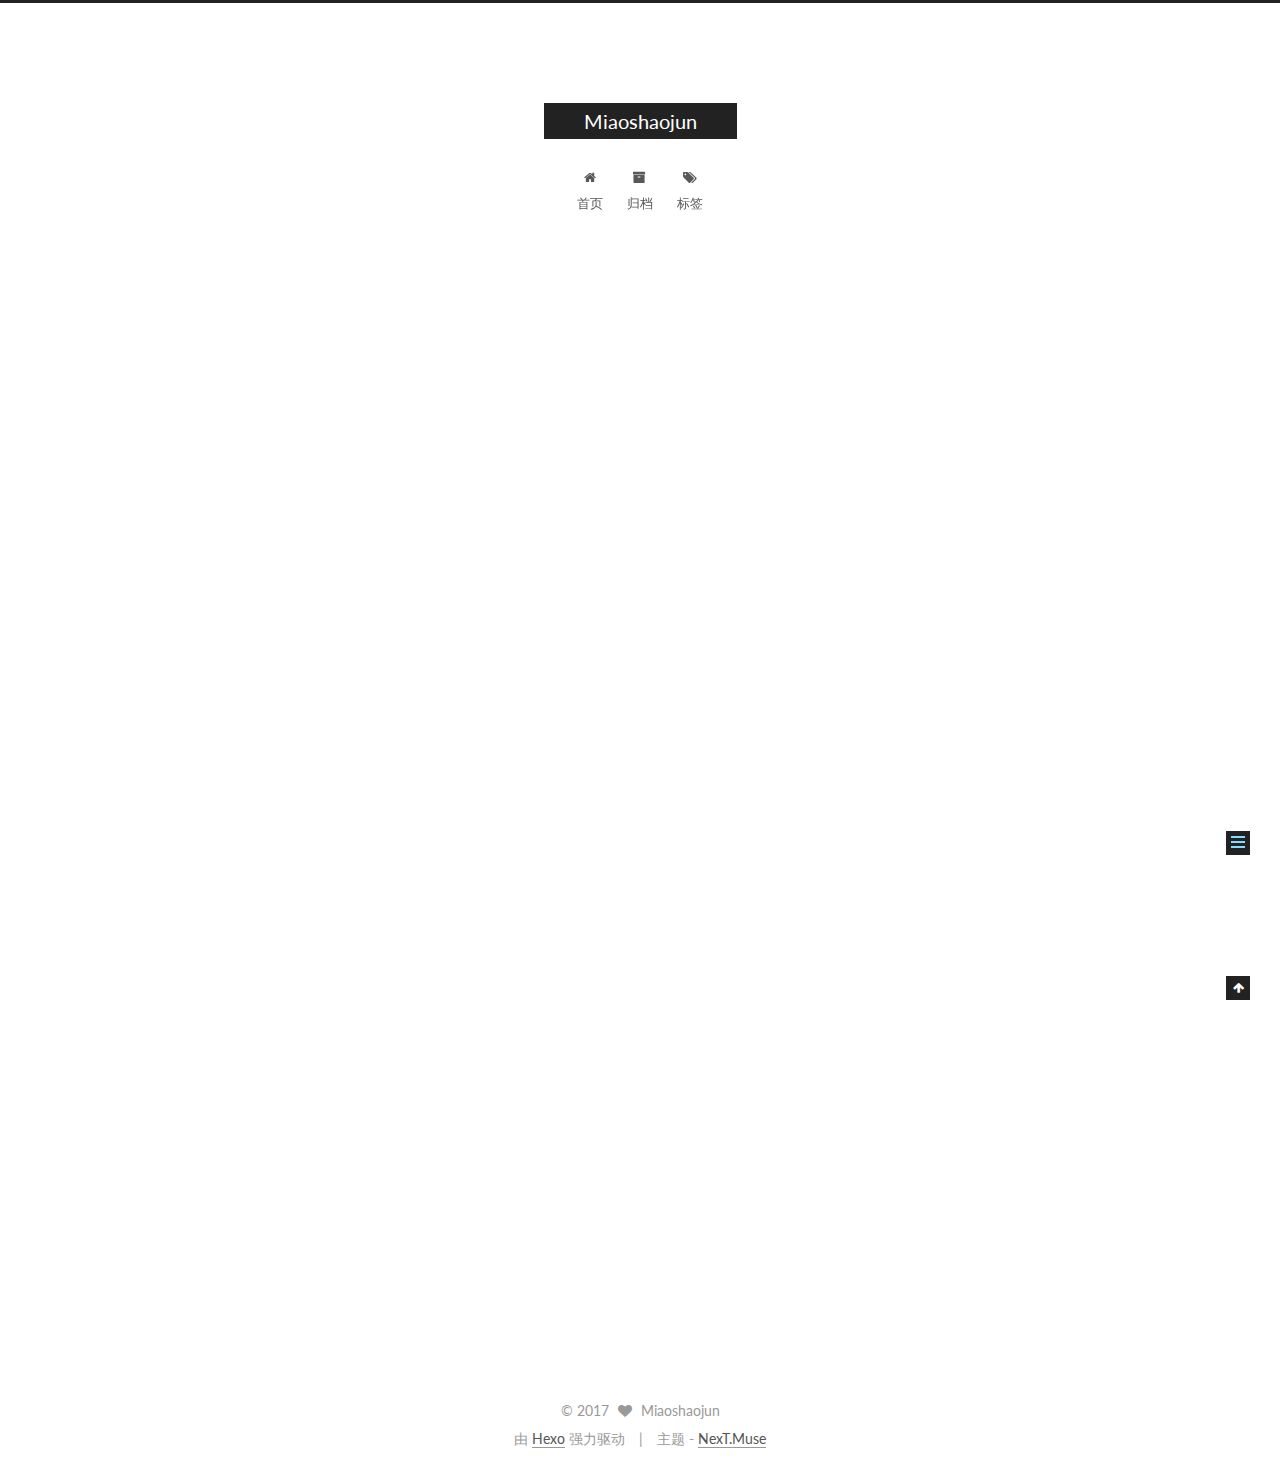
==== 2017/05/05/hello-world/index.html @ 113fdeae "Site updated: 2017-05-05 15:32:31" ====
<!doctype html>



  


<html class="theme-next muse use-motion" lang="zh-Hans">
<head>
  <meta charset="UTF-8"/>
<meta http-equiv="X-UA-Compatible" content="IE=edge" />
<meta name="viewport" content="width=device-width, initial-scale=1, maximum-scale=1"/>






<meta http-equiv="Cache-Control" content="no-transform" />
<meta http-equiv="Cache-Control" content="no-siteapp" />















  
  
  <link href="/lib/fancybox/source/jquery.fancybox.css?v=2.1.5" rel="stylesheet" type="text/css" />




  
  
  
  

  
    
    
  

  

  

  

  

  
    
    
    <link href="//fonts.googleapis.com/css?family=Lato:300,300italic,400,400italic,700,700italic&subset=latin,latin-ext" rel="stylesheet" type="text/css">
  






<link href="/lib/font-awesome/css/font-awesome.min.css?v=4.6.2" rel="stylesheet" type="text/css" />

<link href="/css/main.css?v=5.1.1" rel="stylesheet" type="text/css" />


  <meta name="keywords" content="Hexo, NexT" />








  <link rel="shortcut icon" type="image/x-icon" href="/favicon.ico?v=5.1.1" />






<meta name="description" content="Welcome to Hexo! This is your very first post. Check documentation for more info. If you get any problems when using Hexo, you can find the answer in troubleshooting or you can ask me on GitHub. Quick">
<meta property="og:type" content="article">
<meta property="og:title" content="Hello World">
<meta property="og:url" content="http://yoursite.com/2017/05/05/hello-world/index.html">
<meta property="og:site_name" content="Miaoshaojun">
<meta property="og:description" content="Welcome to Hexo! This is your very first post. Check documentation for more info. If you get any problems when using Hexo, you can find the answer in troubleshooting or you can ask me on GitHub. Quick">
<meta property="og:updated_time" content="2017-05-05T06:51:28.000Z">
<meta name="twitter:card" content="summary">
<meta name="twitter:title" content="Hello World">
<meta name="twitter:description" content="Welcome to Hexo! This is your very first post. Check documentation for more info. If you get any problems when using Hexo, you can find the answer in troubleshooting or you can ask me on GitHub. Quick">



<script type="text/javascript" id="hexo.configurations">
  var NexT = window.NexT || {};
  var CONFIG = {
    root: '/',
    scheme: 'Muse',
    sidebar: {"position":"left","display":"post","offset":12,"offset_float":0,"b2t":false,"scrollpercent":false},
    fancybox: true,
    motion: true,
    duoshuo: {
      userId: '0',
      author: '博主'
    },
    algolia: {
      applicationID: '',
      apiKey: '',
      indexName: '',
      hits: {"per_page":10},
      labels: {"input_placeholder":"Search for Posts","hits_empty":"We didn't find any results for the search: ${query}","hits_stats":"${hits} results found in ${time} ms"}
    }
  };
</script>



  <link rel="canonical" href="http://yoursite.com/2017/05/05/hello-world/"/>





  <title>Hello World | Miaoshaojun</title>
</head>

<body itemscope itemtype="http://schema.org/WebPage" lang="zh-Hans">

  














  
  
    
  

  <div class="container sidebar-position-left page-post-detail ">
    <div class="headband"></div>

    <header id="header" class="header" itemscope itemtype="http://schema.org/WPHeader">
      <div class="header-inner"><div class="site-brand-wrapper">
  <div class="site-meta ">
    

    <div class="custom-logo-site-title">
      <a href="/"  class="brand" rel="start">
        <span class="logo-line-before"><i></i></span>
        <span class="site-title">Miaoshaojun</span>
        <span class="logo-line-after"><i></i></span>
      </a>
    </div>
      
        <p class="site-subtitle"></p>
      
  </div>

  <div class="site-nav-toggle">
    <button>
      <span class="btn-bar"></span>
      <span class="btn-bar"></span>
      <span class="btn-bar"></span>
    </button>
  </div>
</div>

<nav class="site-nav">
  

  
    <ul id="menu" class="menu">
      
        
        <li class="menu-item menu-item-home">
          <a href="/" rel="section">
            
              <i class="menu-item-icon fa fa-fw fa-home"></i> <br />
            
            首页
          </a>
        </li>
      
        
        <li class="menu-item menu-item-archives">
          <a href="/archives" rel="section">
            
              <i class="menu-item-icon fa fa-fw fa-archive"></i> <br />
            
            归档
          </a>
        </li>
      
        
        <li class="menu-item menu-item-tags">
          <a href="/tags" rel="section">
            
              <i class="menu-item-icon fa fa-fw fa-tags"></i> <br />
            
            标签
          </a>
        </li>
      

      
    </ul>
  

  
</nav>



 </div>
    </header>

    <main id="main" class="main">
      <div class="main-inner">
        <div class="content-wrap">
          <div id="content" class="content">
            

  <div id="posts" class="posts-expand">
    

  

  
  
  

  <article class="post post-type-normal " itemscope itemtype="http://schema.org/Article">
    <link itemprop="mainEntityOfPage" href="http://yoursite.com/2017/05/05/hello-world/">

    <span hidden itemprop="author" itemscope itemtype="http://schema.org/Person">
      <meta itemprop="name" content="Miaoshaojun">
      <meta itemprop="description" content="">
      <meta itemprop="image" content="/images/avatar.gif">
    </span>

    <span hidden itemprop="publisher" itemscope itemtype="http://schema.org/Organization">
      <meta itemprop="name" content="Miaoshaojun">
    </span>

    
      <header class="post-header">

        
        
          <h1 class="post-title" itemprop="name headline">Hello World</h1>
        

        <div class="post-meta">
          <span class="post-time">
            
              <span class="post-meta-item-icon">
                <i class="fa fa-calendar-o"></i>
              </span>
              
                <span class="post-meta-item-text">发表于</span>
              
              <time title="创建于" itemprop="dateCreated datePublished" datetime="2017-05-05T14:51:28+08:00">
                2017-05-05
              </time>
            

            

            
          </span>

          

          
            
          

          
          

          

          

          

        </div>
      </header>
    

    <div class="post-body" itemprop="articleBody">

      
      

      
        <p>Welcome to <a href="https://hexo.io/" target="_blank" rel="external">Hexo</a>! This is your very first post. Check <a href="https://hexo.io/docs/" target="_blank" rel="external">documentation</a> for more info. If you get any problems when using Hexo, you can find the answer in <a href="https://hexo.io/docs/troubleshooting.html" target="_blank" rel="external">troubleshooting</a> or you can ask me on <a href="https://github.com/hexojs/hexo/issues" target="_blank" rel="external">GitHub</a>.</p>
<h2 id="Quick-Start"><a href="#Quick-Start" class="headerlink" title="Quick Start"></a>Quick Start</h2><h3 id="Create-a-new-post"><a href="#Create-a-new-post" class="headerlink" title="Create a new post"></a>Create a new post</h3><figure class="highlight bash"><table><tr><td class="gutter"><pre><div class="line">1</div></pre></td><td class="code"><pre><div class="line">$ hexo new <span class="string">"My New Post"</span></div></pre></td></tr></table></figure>
<p>More info: <a href="https://hexo.io/docs/writing.html" target="_blank" rel="external">Writing</a></p>
<h3 id="Run-server"><a href="#Run-server" class="headerlink" title="Run server"></a>Run server</h3><figure class="highlight bash"><table><tr><td class="gutter"><pre><div class="line">1</div></pre></td><td class="code"><pre><div class="line">$ hexo server</div></pre></td></tr></table></figure>
<p>More info: <a href="https://hexo.io/docs/server.html" target="_blank" rel="external">Server</a></p>
<h3 id="Generate-static-files"><a href="#Generate-static-files" class="headerlink" title="Generate static files"></a>Generate static files</h3><figure class="highlight bash"><table><tr><td class="gutter"><pre><div class="line">1</div></pre></td><td class="code"><pre><div class="line">$ hexo generate</div></pre></td></tr></table></figure>
<p>More info: <a href="https://hexo.io/docs/generating.html" target="_blank" rel="external">Generating</a></p>
<h3 id="Deploy-to-remote-sites"><a href="#Deploy-to-remote-sites" class="headerlink" title="Deploy to remote sites"></a>Deploy to remote sites</h3><figure class="highlight bash"><table><tr><td class="gutter"><pre><div class="line">1</div></pre></td><td class="code"><pre><div class="line">$ hexo deploy</div></pre></td></tr></table></figure>
<p>More info: <a href="https://hexo.io/docs/deployment.html" target="_blank" rel="external">Deployment</a></p>

      
    </div>

    <div>
      
        

      
    </div>

    <div>
      
        

      
    </div>

    <div>
      
        

      
    </div>

    <footer class="post-footer">
      

      
        
      

      

      
      
    </footer>
  </article>



    <div class="post-spread">
      
    </div>
  </div>


          </div>
          


          
  <div class="comments" id="comments">
    
  </div>


        </div>
        
          
  
  <div class="sidebar-toggle">
    <div class="sidebar-toggle-line-wrap">
      <span class="sidebar-toggle-line sidebar-toggle-line-first"></span>
      <span class="sidebar-toggle-line sidebar-toggle-line-middle"></span>
      <span class="sidebar-toggle-line sidebar-toggle-line-last"></span>
    </div>
  </div>

  <aside id="sidebar" class="sidebar">
    <div class="sidebar-inner">

      

      
        <ul class="sidebar-nav motion-element">
          <li class="sidebar-nav-toc sidebar-nav-active" data-target="post-toc-wrap" >
            文章目录
          </li>
          <li class="sidebar-nav-overview" data-target="site-overview">
            站点概览
          </li>
        </ul>
      

      <section class="site-overview sidebar-panel">
        <div class="site-author motion-element" itemprop="author" itemscope itemtype="http://schema.org/Person">
          <img class="site-author-image" itemprop="image"
               src="/images/avatar.gif"
               alt="Miaoshaojun" />
          <p class="site-author-name" itemprop="name">Miaoshaojun</p>
           
              <p class="site-description motion-element" itemprop="description"></p>
          
        </div>
        <nav class="site-state motion-element">

          
            <div class="site-state-item site-state-posts">
              <a href="/archives">
                <span class="site-state-item-count">1</span>
                <span class="site-state-item-name">日志</span>
              </a>
            </div>
          

          

          

        </nav>

        

        <div class="links-of-author motion-element">
          
        </div>

        
        

        
        

        


      </section>

      
      <!--noindex-->
        <section class="post-toc-wrap motion-element sidebar-panel sidebar-panel-active">
          <div class="post-toc">

            
              
            

            
              <div class="post-toc-content"><ol class="nav"><li class="nav-item nav-level-2"><a class="nav-link" href="#Quick-Start"><span class="nav-number">1.</span> <span class="nav-text">Quick Start</span></a><ol class="nav-child"><li class="nav-item nav-level-3"><a class="nav-link" href="#Create-a-new-post"><span class="nav-number">1.1.</span> <span class="nav-text">Create a new post</span></a></li><li class="nav-item nav-level-3"><a class="nav-link" href="#Run-server"><span class="nav-number">1.2.</span> <span class="nav-text">Run server</span></a></li><li class="nav-item nav-level-3"><a class="nav-link" href="#Generate-static-files"><span class="nav-number">1.3.</span> <span class="nav-text">Generate static files</span></a></li><li class="nav-item nav-level-3"><a class="nav-link" href="#Deploy-to-remote-sites"><span class="nav-number">1.4.</span> <span class="nav-text">Deploy to remote sites</span></a></li></ol></li></ol></div>
            

          </div>
        </section>
      <!--/noindex-->
      

      

    </div>
  </aside>


        
      </div>
    </main>

    <footer id="footer" class="footer">
      <div class="footer-inner">
        <div class="copyright" >
  
  &copy; 
  <span itemprop="copyrightYear">2017</span>
  <span class="with-love">
    <i class="fa fa-heart"></i>
  </span>
  <span class="author" itemprop="copyrightHolder">Miaoshaojun</span>
</div>


<div class="powered-by">
  由 <a class="theme-link" href="https://hexo.io">Hexo</a> 强力驱动
</div>

<div class="theme-info">
  主题 -
  <a class="theme-link" href="https://github.com/iissnan/hexo-theme-next">
    NexT.Muse
  </a>
</div>


        

        
      </div>
    </footer>

    
      <div class="back-to-top">
        <i class="fa fa-arrow-up"></i>
        
      </div>
    

  </div>

  

<script type="text/javascript">
  if (Object.prototype.toString.call(window.Promise) !== '[object Function]') {
    window.Promise = null;
  }
</script>









  












  
  <script type="text/javascript" src="/lib/jquery/index.js?v=2.1.3"></script>

  
  <script type="text/javascript" src="/lib/fastclick/lib/fastclick.min.js?v=1.0.6"></script>

  
  <script type="text/javascript" src="/lib/jquery_lazyload/jquery.lazyload.js?v=1.9.7"></script>

  
  <script type="text/javascript" src="/lib/velocity/velocity.min.js?v=1.2.1"></script>

  
  <script type="text/javascript" src="/lib/velocity/velocity.ui.min.js?v=1.2.1"></script>

  
  <script type="text/javascript" src="/lib/fancybox/source/jquery.fancybox.pack.js?v=2.1.5"></script>


  


  <script type="text/javascript" src="/js/src/utils.js?v=5.1.1"></script>

  <script type="text/javascript" src="/js/src/motion.js?v=5.1.1"></script>



  
  

  
  <script type="text/javascript" src="/js/src/scrollspy.js?v=5.1.1"></script>
<script type="text/javascript" src="/js/src/post-details.js?v=5.1.1"></script>



  


  <script type="text/javascript" src="/js/src/bootstrap.js?v=5.1.1"></script>



  


  




	





  





  





  






  





  

  

  

  

  

</body>
</html>
---- css/main.css ----
/* normalize.css v3.0.2 | MIT License | git.io/normalize */
html {
  font-family: sans-serif; /* 1 */
  -ms-text-size-adjust: 100%; /* 2 */
  -webkit-text-size-adjust: 100%; /* 2 */
}
body {
  margin: 0;
}
article,
aside,
details,
figcaption,
figure,
footer,
header,
hgroup,
main,
menu,
nav,
section,
summary {
  display: block;
}
audio,
canvas,
progress,
video {
  display: inline-block; /* 1 */
  vertical-align: baseline; /* 2 */
}
audio:not([controls]) {
  display: none;
  height: 0;
}
[hidden],
template {
  display: none;
}
a {
  background-color: transparent;
}
a:active,
a:hover {
  outline: 0;
}
abbr[title] {
  border-bottom: 1px dotted;
}
b,
strong {
  font-weight: bold;
}
dfn {
  font-style: italic;
}
h1 {
  font-size: 2em;
  margin: 0.67em 0;
}
mark {
  background: #ff0;
  color: #000;
}
small {
  font-size: 80%;
}
sub,
sup {
  font-size: 75%;
  line-height: 0;
  position: relative;
  vertical-align: baseline;
}
sup {
  top: -0.5em;
}
sub {
  bottom: -0.25em;
}
img {
  border: 0;
}
svg:not(:root) {
  overflow: hidden;
}
figure {
  margin: 1em 40px;
}
hr {
  -moz-box-sizing: content-box;
  box-sizing: content-box;
  height: 0;
}
pre {
  overflow: auto;
}
code,
kbd,
pre,
samp {
  font-family: monospace, monospace;
  font-size: 1em;
}
button,
input,
optgroup,
select,
textarea {
  color: inherit; /* 1 */
  font: inherit; /* 2 */
  margin: 0; /* 3 */
}
button {
  overflow: visible;
}
button,
select {
  text-transform: none;
}
button,
html input[type="button"],
input[type="reset"],
input[type="submit"] {
  -webkit-appearance: button; /* 2 */
  cursor: pointer; /* 3 */
}
button[disabled],
html input[disabled] {
  cursor: default;
}
button::-moz-focus-inner,
input::-moz-focus-inner {
  border: 0;
  padding: 0;
}
input {
  line-height: normal;
}
input[type="checkbox"],
input[type="radio"] {
  box-sizing: border-box; /* 1 */
  padding: 0; /* 2 */
}
input[type="number"]::-webkit-inner-spin-button,
input[type="number"]::-webkit-outer-spin-button {
  height: auto;
}
input[type="search"] {
  -webkit-appearance: textfield; /* 1 */
  -moz-box-sizing: content-box;
  -webkit-box-sizing: content-box; /* 2 */
  box-sizing: content-box;
}
input[type="search"]::-webkit-search-cancel-button,
input[type="search"]::-webkit-search-decoration {
  -webkit-appearance: none;
}
fieldset {
  border: 1px solid #c0c0c0;
  margin: 0 2px;
  padding: 0.35em 0.625em 0.75em;
}
legend {
  border: 0; /* 1 */
  padding: 0; /* 2 */
}
textarea {
  overflow: auto;
}
optgroup {
  font-weight: bold;
}
table {
  border-collapse: collapse;
  border-spacing: 0;
}
td,
th {
  padding: 0;
}
::selection {
  background: #262a30;
  color: #fff;
}
body {
  position: relative;
  font-family: 'Lato', "PingFang SC", "Microsoft YaHei", sans-serif;
  font-size: 14px;
  line-height: 2;
  color: #555;
  background: #fff;
}
@media (max-width: 767px) {
  body {
    padding-right: 0 !important;
  }
}
@media (min-width: 768px) and (max-width: 991px) {
  body {
    padding-right: 0 !important;
  }
}
@media (min-width: 1600px) {
  body {
    font-size: 16px;
  }
}
h1,
h2,
h3,
h4,
h5,
h6 {
  margin: 0;
  padding: 0;
  font-weight: bold;
  line-height: 1.5;
  font-family: 'Lato', "PingFang SC", "Microsoft YaHei", sans-serif;
}
h2,
h3,
h4,
h5,
h6 {
  margin: 20px 0 15px;
}
h1 {
  font-size: 22px;
}
@media (max-width: 767px) {
  h1 {
    font-size: 18px;
  }
}
h2 {
  font-size: 20px;
}
@media (max-width: 767px) {
  h2 {
    font-size: 16px;
  }
}
h3 {
  font-size: 18px;
}
@media (max-width: 767px) {
  h3 {
    font-size: 14px;
  }
}
h4 {
  font-size: 16px;
}
@media (max-width: 767px) {
  h4 {
    font-size: 12px;
  }
}
h5 {
  font-size: 14px;
}
@media (max-width: 767px) {
  h5 {
    font-size: 10px;
  }
}
h6 {
  font-size: 12px;
}
@media (max-width: 767px) {
  h6 {
    font-size: 8px;
  }
}
p {
  margin: 0 0 25px 0;
}
a {
  color: #555;
  text-decoration: none;
  border-bottom: 1px solid #999;
  word-wrap: break-word;
}
a:hover {
  color: #222;
  border-bottom-color: #222;
}
blockquote {
  margin: 0;
  padding: 0;
}
img {
  display: block;
  margin: auto;
  max-width: 100%;
  height: auto;
}
hr {
  margin: 40px 0;
  height: 3px;
  border: none;
  background-color: #ddd;
  background-image: repeating-linear-gradient(-45deg, #fff, #fff 4px, transparent 4px, transparent 8px);
}
blockquote {
  padding: 0 15px;
  color: #666;
  border-left: 4px solid #ddd;
}
blockquote cite::before {
  content: "-";
  padding: 0 5px;
}
dt {
  font-weight: 700;
}
dd {
  margin: 0;
  padding: 0;
}
.text-left {
  text-align: left;
}
.text-center {
  text-align: center;
}
.text-right {
  text-align: right;
}
.text-justify {
  text-align: justify;
}
.text-nowrap {
  white-space: nowrap;
}
.text-lowercase {
  text-transform: lowercase;
}
.text-uppercase {
  text-transform: uppercase;
}
.text-capitalize {
  text-transform: capitalize;
}
.center-block {
  display: block;
  margin-left: auto;
  margin-right: auto;
}
.clearfix:before,
.clearfix:after {
  content: " ";
  display: table;
}
.clearfix:after {
  clear: both;
}
.pullquote {
  width: 45%;
}
.pullquote.left {
  float: left;
  margin-left: 5px;
  margin-right: 10px;
}
.pullquote.right {
  float: right;
  margin-left: 10px;
  margin-right: 5px;
}
.affix.affix.affix {
  position: fixed;
}
.translation {
  margin-top: -20px;
  font-size: 14px;
  color: #999;
}
.scrollbar-measure {
  width: 100px;
  height: 100px;
  overflow: scroll;
  position: absolute;
  top: -9999px;
}
.use-motion .motion-element {
  opacity: 0;
}
table {
  margin: 20px 0;
  width: 100%;
  border-collapse: collapse;
  border-spacing: 0;
  border: 1px solid #ddd;
  font-size: 14px;
  table-layout: fixed;
  word-wrap: break-all;
}
table>tbody>tr:nth-of-type(odd) {
  background-color: #f9f9f9;
}
table>tbody>tr:hover {
  background-color: #f5f5f5;
}
caption,
th,
td {
  padding: 8px;
  text-align: left;
  vertical-align: middle;
  font-weight: normal;
}
th,
td {
  border-bottom: 3px solid #ddd;
  border-right: 1px solid #eee;
}
th {
  padding-bottom: 10px;
  font-weight: 700;
}
td {
  border-bottom-width: 1px;
}
html,
body {
  height: 100%;
}
.container {
  position: relative;
  min-height: 100%;
}
.header-inner {
  margin: 0 auto;
  padding: 100px 0 70px;
  width: 700px;
}
@media (min-width: 1600px) {
  .container .header-inner {
    width: 900px;
  }
}
.main {
  padding-bottom: 150px;
}
.main-inner {
  margin: 0 auto;
  width: 700px;
}
@media (min-width: 1600px) {
  .container .main-inner {
    width: 900px;
  }
}
.footer {
  position: absolute;
  left: 0;
  bottom: 0;
  width: 100%;
  min-height: 50px;
}
.footer-inner {
  box-sizing: border-box;
  margin: 20px auto;
  width: 700px;
}
@media (min-width: 1600px) {
  .container .footer-inner {
    width: 900px;
  }
}
pre,
.highlight {
  overflow: auto;
  margin: 20px 0;
  padding: 0;
  font-size: 13px;
  color: #4d4d4c;
  background: #f7f7f7;
  line-height: 1.6;
}
pre,
code {
  font-family: consolas, Menlo, "PingFang SC", "Microsoft YaHei", monospace;
}
code {
  padding: 2px 4px;
  word-wrap: break-word;
  color: #555;
  background: #eee;
  border-radius: 3px;
  font-size: 13px;
}
pre code {
  padding: 0;
  color: #4d4d4c;
  background: none;
  text-shadow: none;
}
.highlight {
  border-radius: 1px;
}
.highlight pre {
  border: none;
  margin: 0;
  padding: 10px 0;
}
.highlight table {
  margin: 0;
  width: auto;
  border: none;
}
.highlight td {
  border: none;
  padding: 0;
}
.highlight figcaption {
  font-size: 1em;
  color: #4d4d4c;
  line-height: 1em;
  margin-bottom: 1em;
}
.highlight figcaption:before,
.highlight figcaption:after {
  content: " ";
  display: table;
}
.highlight figcaption:after {
  clear: both;
}
.highlight figcaption a {
  float: right;
  color: #4d4d4c;
}
.highlight figcaption a:hover {
  border-bottom-color: #4d4d4c;
}
.highlight .gutter pre {
  padding-left: 10px;
  padding-right: 10px;
  color: #869194;
  text-align: right;
  background-color: #eff2f3;
}
.highlight .code pre {
  width: 100%;
  padding-left: 10px;
  padding-right: 10px;
  background-color: #f7f7f7;
}
.highlight .line {
  height: 20px;
}
.gutter {
  -webkit-user-select: none;
  -moz-user-select: none;
  -ms-user-select: none;
  user-select: none;
}
.gist table {
  width: auto;
}
.gist table td {
  border: none;
}
pre .deletion {
  background: #fdd;
}
pre .addition {
  background: #dfd;
}
pre .meta {
  color: #8959a8;
}
pre .comment {
  color: #8e908c;
}
pre .variable,
pre .attribute,
pre .tag,
pre .regexp,
pre .ruby .constant,
pre .xml .tag .title,
pre .xml .pi,
pre .xml .doctype,
pre .html .doctype,
pre .css .id,
pre .css .class,
pre .css .pseudo {
  color: #c82829;
}
pre .number,
pre .preprocessor,
pre .built_in,
pre .literal,
pre .params,
pre .constant,
pre .command {
  color: #f5871f;
}
pre .ruby .class .title,
pre .css .rules .attribute,
pre .string,
pre .value,
pre .inheritance,
pre .header,
pre .ruby .symbol,
pre .xml .cdata,
pre .special,
pre .number,
pre .formula {
  color: #718c00;
}
pre .title,
pre .css .hexcolor {
  color: #3e999f;
}
pre .function,
pre .python .decorator,
pre .python .title,
pre .ruby .function .title,
pre .ruby .title .keyword,
pre .perl .sub,
pre .javascript .title,
pre .coffeescript .title {
  color: #4271ae;
}
pre .keyword,
pre .javascript .function {
  color: #8959a8;
}
.full-image.full-image.full-image {
  border: none;
  max-width: 100%;
  width: auto;
  margin: 20px auto;
}
@media (min-width: 992px) {
  .full-image.full-image.full-image {
    max-width: none;
    width: 110%;
    margin: 25px -5%;
  }
}
.blockquote-center,
.page-home .post-type-quote blockquote,
.page-post-detail .post-type-quote blockquote {
  position: relative;
  margin: 40px 0;
  padding: 0;
  border-left: none;
  text-align: center;
}
.blockquote-center::before,
.page-home .post-type-quote blockquote::before,
.page-post-detail .post-type-quote blockquote::before,
.blockquote-center::after,
.page-home .post-type-quote blockquote::after,
.page-post-detail .post-type-quote blockquote::after {
  position: absolute;
  content: ' ';
  display: block;
  width: 100%;
  height: 24px;
  opacity: 0.2;
  background-repeat: no-repeat;
  background-position: 0 -6px;
  background-size: 22px 22px;
}
.blockquote-center::before,
.page-home .post-type-quote blockquote::before,
.page-post-detail .post-type-quote blockquote::before {
  top: -20px;
  background-image: url("../images/quote-l.svg");
  border-top: 1px solid #ccc;
}
.blockquote-center::after,
.page-home .post-type-quote blockquote::after,
.page-post-detail .post-type-quote blockquote::after {
  bottom: -20px;
  background-image: url("../images/quote-r.svg");
  border-bottom: 1px solid #ccc;
  background-position: 100% 8px;
}
.blockquote-center p,
.page-home .post-type-quote blockquote p,
.page-post-detail .post-type-quote blockquote p,
.blockquote-center div,
.page-home .post-type-quote blockquote div,
.page-post-detail .post-type-quote blockquote div {
  text-align: center;
}
.post .post-body .group-picture img {
  box-sizing: border-box;
  padding: 0 3px;
  border: none;
}
.post .group-picture-row {
  overflow: hidden;
  margin-top: 6px;
}
.post .group-picture-row:first-child {
  margin-top: 0;
}
.post .group-picture-column {
  float: left;
}
.page-post-detail .post-body .group-picture-column {
  float: none;
  margin-top: 10px;
  width: auto !important;
}
.page-post-detail .post-body .group-picture-column img {
  margin: 0 auto;
}
.page-archive .group-picture-container {
  overflow: hidden;
}
.page-archive .group-picture-row {
  float: left;
}
.page-archive .group-picture-row:first-child {
  margin-top: 6px;
}
.page-archive .group-picture-column {
  max-width: 150px;
  max-height: 150px;
}
.note {
  padding: 20px;
  margin: 20px 0;
  border: 1px solid #eee;
  border-left-width: 5px;
  border-radius: 3px;
}
.note h2,
.note h3,
.note h4,
.note h5,
.note h6 {
  margin-top: 0;
  margin-bottom: 5px;
}
.note p:last-child {
  margin-bottom: 0;
}
.note code {
  border-radius: 3px;
}
.note+.note {
  margin-top: -5px;
}
.default {
  border-left-color: #777;
}
.default h2,
.default h3,
.default h4,
.default h5,
.default h6 {
  color: #777;
}
.primary {
  border-left-color: #428bca;
}
.primary h2,
.primary h3,
.primary h4,
.primary h5,
.primary h6 {
  color: #428bca;
}
.success {
  border-left-color: #5cb85c;
}
.success h2,
.success h3,
.success h4,
.success h5,
.success h6 {
  color: #5cb85c;
}
.danger {
  border-left-color: #d9534f;
}
.danger h2,
.danger h3,
.danger h4,
.danger h5,
.danger h6 {
  color: #d9534f;
}
.warning {
  border-left-color: #f0ad4e;
}
.warning h2,
.warning h3,
.warning h4,
.warning h5,
.warning h6 {
  color: #f0ad4e;
}
.info {
  border-left-color: #5bc0de;
}
.info h2,
.info h3,
.info h4,
.info h5,
.info h6 {
  color: #5bc0de;
}
.btn {
  display: inline-block;
  padding: 0 20px;
  font-size: 14px;
  color: #fff;
  background: #222;
  border: 2px solid #222;
  text-decoration: none;
  border-radius: 0;
  transition-property: background-color;
  transition-duration: 0.2s;
  transition-timing-function: ease-in-out;
  transition-delay: 0s;
}
.btn:hover,
.post-button .btn:hover {
  border-color: #222;
  color: #222;
  background: #fff;
}
.btn-bar {
  display: block;
  width: 22px;
  height: 2px;
  background: #555;
  border-radius: 1px;
}
.btn-bar+.btn-bar {
  margin-top: 4px;
}
.pagination {
  margin: 120px 0 40px;
  text-align: center;
  border-top: 1px solid #eee;
}
.page-number-basic,
.pagination .prev,
.pagination .next,
.pagination .page-number,
.pagination .space {
  display: inline-block;
  position: relative;
  top: -1px;
  margin: 0 10px;
  padding: 0 10px;
  line-height: 30px;
}
@media (max-width: 767px) {
  .page-number-basic,
  .pagination .prev,
  .pagination .next,
  .pagination .page-number,
  .pagination .space {
    margin: 0 5px;
  }
}
.pagination .prev,
.pagination .next,
.pagination .page-number {
  border-bottom: 0;
  border-top: 1px solid #eee;
  transition-property: border-color;
  transition-duration: 0.2s;
  transition-timing-function: ease-in-out;
  transition-delay: 0s;
}
.pagination .prev:hover,
.pagination .next:hover,
.pagination .page-number:hover {
  border-top-color: #222;
}
.pagination .space {
  padding: 0;
  margin: 0;
}
.pagination .prev {
  margin-left: 0;
}
.pagination .next {
  margin-right: 0;
}
.pagination .page-number.current {
  color: #fff;
  background: #ccc;
  border-top-color: #ccc;
}
@media (max-width: 767px) {
  .pagination {
    border-top: none;
  }
  .pagination .prev,
  .pagination .next,
  .pagination .page-number {
    margin-bottom: 10px;
    border-top: 0;
    border-bottom: 1px solid #eee;
  }
  .pagination .prev:hover,
  .pagination .next:hover,
  .pagination .page-number:hover {
    border-bottom-color: #222;
  }
}
.comments {
  margin: 60px 20px 0;
}
.tag-cloud {
  text-align: center;
}
.tag-cloud a {
  display: inline-block;
  margin: 10px;
}
.back-to-top {
  box-sizing: border-box;
  position: fixed;
  bottom: -100px;
  right: 30px;
  z-index: 1050;
  padding: 0 6px;
  width: 24px;
  background: #222;
  font-size: 12px;
  opacity: 1;
  color: #fff;
  cursor: pointer;
  text-align: center;
  -webkit-transform: translateZ(0);
  transition-property: bottom;
  transition-duration: 0.2s;
  transition-timing-function: ease-in-out;
  transition-delay: 0s;
}
@media (max-width: 767px) {
  .back-to-top {
    display: none;
  }
}
@media (min-width: 768px) and (max-width: 991px) {
  .back-to-top {
    display: none;
  }
}
.back-to-top.back-to-top-on {
  bottom: 19px;
}
.header {
  background: transparent;
}
.header-inner {
  position: relative;
}
.headband {
  height: 3px;
  background: #222;
}
.site-meta {
  margin: 0;
  text-align: center;
}
@media (max-width: 767px) {
  .site-meta {
    text-align: center;
  }
}
.brand {
  position: relative;
  display: inline-block;
  padding: 0 40px;
  color: #fff;
  background: #222;
  border-bottom: none;
}
.brand:hover {
  color: #fff;
}
.logo {
  display: inline-block;
  margin-right: 5px;
  line-height: 36px;
  vertical-align: top;
}
.site-title {
  display: inline-block;
  vertical-align: top;
  line-height: 36px;
  font-size: 20px;
  font-weight: normal;
  font-family: 'Lato', "PingFang SC", "Microsoft YaHei", sans-serif;
}
.site-subtitle {
  margin-top: 10px;
  font-size: 13px;
  color: #999;
}
.use-motion .brand {
  opacity: 0;
}
.use-motion .logo,
.use-motion .site-title,
.use-motion .site-subtitle {
  opacity: 0;
  position: relative;
  top: -10px;
}
.site-nav-toggle {
  display: none;
  position: absolute;
  top: 10px;
  left: 10px;
}
@media (max-width: 767px) {
  .site-nav-toggle {
    display: block;
  }
}
.site-nav-toggle button {
  margin-top: 2px;
  padding: 9px 10px;
  background: transparent;
  border: none;
}
@media (max-width: 767px) {
  .site-nav {
    display: none;
    margin: 0 -10px;
    padding: 0 10px;
    clear: both;
    border-top: 1px solid #ddd;
  }
}
@media (min-width: 768px) and (max-width: 991px) {
  .site-nav {
    display: block !important;
  }
}
@media (min-width: 992px) {
  .site-nav {
    display: block !important;
  }
}
.menu {
  margin-top: 20px;
  padding-left: 0;
  text-align: center;
}
.menu .menu-item {
  display: inline-block;
  margin: 0 10px;
  list-style: none;
}
@media screen and (max-width: 767px) {
  .menu .menu-item {
    margin-top: 10px;
  }
}
.menu .menu-item a {
  display: block;
  font-size: 13px;
  line-height: inherit;
  border-bottom: 1px solid transparent;
  transition-property: border-color;
  transition-duration: 0.2s;
  transition-timing-function: ease-in-out;
  transition-delay: 0s;
}
.menu .menu-item a:hover {
  border-bottom-color: #222;
}
.menu .menu-item .fa {
  margin-right: 5px;
}
.use-motion .menu-item {
  opacity: 0;
}
.post-body {
  font-family: 'Lato', "PingFang SC", "Microsoft YaHei", sans-serif;
}
@media (max-width: 767px) {
  .post-body {
    word-break: break-word;
  }
}
.post-body .fancybox img {
  display: block !important;
  margin: 0 auto;
  cursor: pointer;
  cursor: zoom-in;
  cursor: -webkit-zoom-in;
}
.post-body .image-caption,
.post-body .figure .caption {
  margin: 10px auto 15px;
  text-align: center;
  font-size: 14px;
  color: #999;
  font-weight: bold;
  line-height: 1;
}
.post-sticky-flag {
  display: inline-block;
  font-size: 16px;
  -ms-transform: rotate(30deg);
  -webkit-transform: rotate(30deg);
  -moz-transform: rotate(30deg);
  -ms-transform: rotate(30deg);
  -o-transform: rotate(30deg);
  transform: rotate(30deg);
}
.posts-expand {
  padding-top: 40px;
}
@media (max-width: 767px) {
  .posts-expand {
    margin: 0 20px;
  }
  .post-body pre {
    padding: 10px;
  }
  .post-body pre .gutter pre {
    padding-right: 10px;
  }
  .post-body .highlight {
    margin-left: 0px;
    margin-right: 0px;
    padding: 0;
  }
  .post-body .highlight .gutter pre {
    padding-right: 10px;
  }
}
@media (min-width: 992px) {
  .posts-expand .post-body {
    text-align: justify;
  }
}
.posts-expand .post-body h2,
.posts-expand .post-body h3,
.posts-expand .post-body h4,
.posts-expand .post-body h5,
.posts-expand .post-body h6 {
  padding-top: 10px;
}
.posts-expand .post-body h2 .header-anchor,
.posts-expand .post-body h3 .header-anchor,
.posts-expand .post-body h4 .header-anchor,
.posts-expand .post-body h5 .header-anchor,
.posts-expand .post-body h6 .header-anchor {
  float: right;
  margin-left: 10px;
  color: #ccc;
  border-bottom-style: none;
  visibility: hidden;
}
.posts-expand .post-body h2 .header-anchor:hover,
.posts-expand .post-body h3 .header-anchor:hover,
.posts-expand .post-body h4 .header-anchor:hover,
.posts-expand .post-body h5 .header-anchor:hover,
.posts-expand .post-body h6 .header-anchor:hover {
  color: inherit;
}
.posts-expand .post-body h2:hover .header-anchor,
.posts-expand .post-body h3:hover .header-anchor,
.posts-expand .post-body h4:hover .header-anchor,
.posts-expand .post-body h5:hover .header-anchor,
.posts-expand .post-body h6:hover .header-anchor {
  visibility: visible;
}
.posts-expand .post-body ul li {
  list-style: circle;
}
.posts-expand .post-body img {
  box-sizing: border-box;
  margin: auto;
  padding: 3px;
  border: 1px solid #ddd;
}
.posts-expand .fancybox img {
  margin: 0 auto;
}
@media (max-width: 767px) {
  .posts-collapse {
    margin: 0 20px;
  }
  .posts-collapse .post-title,
  .posts-collapse .post-meta {
    display: block;
    width: auto;
    text-align: left;
  }
}
.posts-collapse {
  position: relative;
  z-index: 1010;
  margin-left: 55px;
}
.posts-collapse::after {
  content: " ";
  position: absolute;
  top: 20px;
  left: 0;
  margin-left: -2px;
  width: 4px;
  height: 100%;
  background: #f5f5f5;
  z-index: -1;
}
@media (max-width: 767px) {
  .posts-collapse {
    margin: 0 20px;
  }
}
.posts-collapse .collection-title {
  position: relative;
  margin: 60px 0;
}
.posts-collapse .collection-title h2 {
  margin-left: 20px;
}
.posts-collapse .collection-title small {
  color: #bbb;
  margin-left: 5px;
}
.posts-collapse .collection-title::before {
  content: " ";
  position: absolute;
  left: 0;
  top: 50%;
  margin-left: -4px;
  margin-top: -4px;
  width: 8px;
  height: 8px;
  background: #bbb;
  border-radius: 50%;
}
.posts-collapse .post {
  margin: 30px 0;
}
.posts-collapse .post-header {
  position: relative;
  transition-duration: 0.2s;
  transition-timing-function: ease-in-out;
  transition-delay: 0s;
  transition-property: border;
  border-bottom: 1px dashed #ccc;
}
.posts-collapse .post-header::before {
  content: " ";
  position: absolute;
  left: 0;
  top: 12px;
  width: 6px;
  height: 6px;
  margin-left: -4px;
  background: #bbb;
  border-radius: 50%;
  border: 1px solid #fff;
  transition-duration: 0.2s;
  transition-timing-function: ease-in-out;
  transition-delay: 0s;
  transition-property: background;
}
.posts-collapse .post-header:hover {
  border-bottom-color: #666;
}
.posts-collapse .post-header:hover::before {
  background: #222;
}
.posts-collapse .post-meta {
  position: absolute;
  font-size: 12px;
  left: 20px;
  top: 5px;
}
.posts-collapse .post-comments-count {
  display: none;
}
.posts-collapse .post-title {
  margin-left: 60px;
  font-size: 16px;
  font-weight: normal;
  line-height: inherit;
}
.posts-collapse .post-title::after {
  margin-left: 3px;
  opacity: 0.6;
}
.posts-collapse .post-title a {
  color: #666;
  border-bottom: none;
}
.page-home .post-type-quote .post-header,
.page-post-detail .post-type-quote .post-header,
.page-home .post-type-quote .post-tags,
.page-post-detail .post-type-quote .post-tags {
  display: none;
}
.posts-expand .post-title {
  font-size: 26px;
  text-align: center;
  word-break: break-word;
  font-weight: 400;
}
@media (max-width: 767px) {
  .posts-expand .post-title {
    font-size: 22px;
  }
}
.posts-expand .post-title-link {
  display: inline-block;
  position: relative;
  color: #555;
  border-bottom: none;
  line-height: 1.2;
  vertical-align: top;
}
.posts-expand .post-title-link::before {
  content: "";
  position: absolute;
  width: 100%;
  height: 2px;
  bottom: 0;
  left: 0;
  background-color: #000;
  visibility: hidden;
  -webkit-transform: scaleX(0);
  -moz-transform: scaleX(0);
  -ms-transform: scaleX(0);
  -o-transform: scaleX(0);
  transform: scaleX(0);
  transition-duration: 0.2s;
  transition-timing-function: ease-in-out;
  transition-delay: 0s;
}
.posts-expand .post-title-link:hover::before {
  visibility: visible;
  -webkit-transform: scaleX(1);
  -moz-transform: scaleX(1);
  -ms-transform: scaleX(1);
  -o-transform: scaleX(1);
  transform: scaleX(1);
}
.posts-expand .post-title-link .fa {
  font-size: 16px;
}
.posts-expand .post-meta {
  margin: 3px 0 60px 0;
  color: #999;
  font-family: 'Lato', "PingFang SC", "Microsoft YaHei", sans-serif;
  font-size: 12px;
  text-align: center;
}
.posts-expand .post-meta .post-category-list {
  display: inline-block;
  margin: 0;
  padding: 3px;
}
.posts-expand .post-meta .post-category-list-link {
  color: #999;
}
.posts-expand .post-meta .post-description {
  font-size: 14px;
  margin-top: 2px;
}
.post-wordcount {
  display: inline-block;
}
.post-meta-divider {
  margin: 0 0.5em;
}
.post-meta-item-icon {
  margin-right: 3px;
}
@media (min-width: 768px) and (max-width: 991px) {
  .post-meta-item-icon {
    display: inline-block;
  }
}
@media (max-width: 767px) {
  .post-meta-item-icon {
    display: inline-block;
  }
}
@media (min-width: 768px) and (max-width: 991px) {
  .post-meta-item-text {
    display: none;
  }
}
@media (max-width: 767px) {
  .post-meta-item-text {
    display: none;
  }
}
@media (max-width: 767px) {
  .posts-expand .post-comments-count {
    display: none;
  }
}
.social-like {
  font-size: 14px;
  height: 20px;
  text-align: center;
  border-top: 1px solid #eee;
  padding-top: 9px;
  margin-top: 45px;
  display: flex;
  justify-content: center;
}
.vk_like {
  width: 85px;
  height: 21px;
  padding-top: 7px;
  align-self: center;
}
.fb_like {
  height: 30px;
  align-self: center;
}
.post-button {
  margin-top: 50px;
}
.post-button .btn {
  color: #fff;
  font-size: 14px;
  background: #222;
  border-radius: 0;
  line-height: 2;
  margin: 0 4px 8px 4px;
}
.post-button .fa-fw {
  width: 1.285714285714286em;
  text-align: left;
}
.posts-expand .post-tags {
  margin-top: 40px;
  text-align: center;
}
.posts-expand .post-tags a {
  display: inline-block;
  margin-right: 10px;
  font-size: 13px;
}
.post-nav {
  display: table;
  margin-top: 15px;
  width: 100%;
  border-top: 1px solid #eee;
}
.post-nav-divider {
  display: table-cell;
  width: 10%;
}
.post-nav-item {
  display: table-cell;
  padding: 10px 0 0 0;
  width: 45%;
  vertical-align: top;
}
.post-nav-item a {
  position: relative;
  display: block;
  line-height: 25px;
  font-size: 14px;
  color: #555;
  border-bottom: none;
}
.post-nav-item a:hover {
  color: #222;
  border-bottom: none;
}
.post-nav-item a:active {
  top: 2px;
}
.post-nav-item .fa {
  position: absolute;
  top: 8px;
  left: 0;
  font-size: 12px;
}
.post-nav-next a {
  padding-left: 15px;
}
.post-nav-prev {
  text-align: right;
}
.post-nav-prev a {
  padding-right: 15px;
}
.post-nav-prev .fa {
  right: 0;
  left: auto;
}
.posts-expand .post-eof {
  display: block;
  margin: 80px auto 60px;
  width: 8%;
  height: 1px;
  background: #ccc;
  text-align: center;
}
.post:last-child .post-eof.post-eof.post-eof {
  display: none;
}
.post-gallery {
  display: table;
  table-layout: fixed;
  width: 100%;
  border-collapse: separate;
}
.post-gallery-row {
  display: table-row;
}
.post-gallery .post-gallery-img {
  display: table-cell;
  text-align: center;
  vertical-align: middle;
  border: none;
}
.post-gallery .post-gallery-img img {
  max-width: 100%;
  max-height: 100%;
  border: none;
}
.fancybox-close,
.fancybox-close:hover {
  border: none;
}
.sidebar {
  position: fixed;
  right: 0;
  top: 0;
  bottom: 0;
  width: 0;
  z-index: 1040;
  box-shadow: inset 0 2px 6px #000;
  background: #222;
  -webkit-transform: translateZ(0);
}
.sidebar a {
  color: #999;
  border-bottom-color: #555;
}
.sidebar a:hover {
  color: #eee;
}
@media (min-width: 768px) and (max-width: 991px) {
  .sidebar {
    display: none !important;
  }
}
@media (max-width: 767px) {
  .sidebar {
    display: none !important;
  }
}
.sidebar-inner {
  position: relative;
  padding: 20px 10px;
  color: #999;
  text-align: center;
}
.sidebar-toggle {
  position: fixed;
  right: 30px;
  bottom: 45px;
  width: 14px;
  height: 14px;
  padding: 5px;
  background: #222;
  line-height: 0;
  z-index: 1050;
  cursor: pointer;
  -webkit-transform: translateZ(0);
}
@media (min-width: 768px) and (max-width: 991px) {
  .sidebar-toggle {
    display: none;
  }
}
@media (max-width: 767px) {
  .sidebar-toggle {
    display: none;
  }
}
.sidebar-toggle-line {
  position: relative;
  display: inline-block;
  vertical-align: top;
  height: 2px;
  width: 100%;
  background: #fff;
  margin-top: 3px;
}
.sidebar-toggle-line:first-child {
  margin-top: 0;
}
.site-author-image {
  display: block;
  margin: 0 auto;
  padding: 2px;
  max-width: 96px;
  height: auto;
  border: 2px solid #333;
}
.site-author-name {
  margin: 5px 0 0;
  text-align: center;
  color: #f5f5f5;
  font-weight: normal;
}
.site-description {
  margin-top: 5px;
  text-align: center;
  font-size: 14px;
  color: #999;
}
.site-state {
  overflow: hidden;
  line-height: 1.4;
  white-space: nowrap;
  text-align: center;
}
.site-state-item {
  display: inline-block;
  padding: 0 15px;
  border-left: 1px solid #333;
}
.site-state-item:first-child {
  border-left: none;
}
.site-state-item a {
  border-bottom: none;
}
.site-state-item-count {
  display: block;
  text-align: center;
  color: inherit;
  font-weight: 600;
  font-size: 18px;
}
.site-state-item-name {
  font-size: 13px;
  color: inherit;
}
.feed-link {
  margin-top: 20px;
}
.feed-link a {
  display: inline-block;
  padding: 0 15px;
  color: #fc6423;
  border: 1px solid #fc6423;
  border-radius: 4px;
}
.feed-link a i {
  color: #fc6423;
  font-size: 14px;
}
.feed-link a:hover {
  color: #fff;
  background: #fc6423;
}
.feed-link a:hover i {
  color: #fff;
}
.links-of-author {
  margin-top: 20px;
}
.links-of-author a {
  display: inline-block;
  vertical-align: middle;
  margin-right: 10px;
  margin-bottom: 10px;
  border-bottom-color: #555;
  font-size: 13px;
}
.links-of-author a:before {
  display: inline-block;
  vertical-align: middle;
  margin-right: 3px;
  content: " ";
  width: 4px;
  height: 4px;
  border-radius: 50%;
  background: #ff3c8f;
}
.links-of-blogroll {
  font-size: 13px;
}
.links-of-blogroll-title {
  margin-top: 20px;
  font-size: 14px;
  font-weight: 600;
}
.links-of-blogroll-list {
  margin: 0;
  padding: 0;
  list-style: none;
}
.links-of-blogroll-item {
  padding: 2px 10px;
}
.sidebar-nav {
  margin: 0 0 20px;
  padding-left: 0;
}
.sidebar-nav li {
  display: inline-block;
  cursor: pointer;
  border-bottom: 1px solid transparent;
  font-size: 14px;
  color: #555;
}
.sidebar-nav li:hover {
  color: #f5f5f5;
}
.page-post-detail .sidebar-nav-toc {
  padding: 0 5px;
}
.page-post-detail .sidebar-nav-overview {
  margin-left: 10px;
}
.sidebar-nav .sidebar-nav-active {
  color: #87daff;
  border-bottom-color: #87daff;
}
.sidebar-nav .sidebar-nav-active:hover {
  color: #87daff;
}
.sidebar-panel {
  display: none;
}
.sidebar-panel-active {
  display: block;
}
.post-toc-empty {
  font-size: 14px;
  color: #666;
}
.post-toc-wrap {
  overflow: hidden;
}
.post-toc {
  overflow: auto;
}
.post-toc ol {
  margin: 0;
  padding: 0 2px 5px 10px;
  text-align: left;
  list-style: none;
  font-size: 14px;
}
.post-toc ol > ol {
  padding-left: 0;
}
.post-toc ol a {
  transition-duration: 0.2s;
  transition-timing-function: ease-in-out;
  transition-delay: 0s;
  transition-property: all;
  color: #999;
  border-bottom-color: #555;
}
.post-toc ol a:hover {
  color: #ccc;
  border-bottom-color: #ccc;
}
.post-toc .nav-item {
  overflow: hidden;
  text-overflow: ellipsis;
  white-space: nowrap;
  line-height: 1.8;
}
.post-toc .nav .nav-child {
  display: none;
}
.post-toc .nav .active > .nav-child {
  display: block;
}
.post-toc .nav .active-current > .nav-child {
  display: block;
}
.post-toc .nav .active-current > .nav-child > .nav-item {
  display: block;
}
.post-toc .nav .active > a {
  color: #87daff;
  border-bottom-color: #87daff;
}
.post-toc .nav .active-current > a {
  color: #87daff;
}
.post-toc .nav .active-current > a:hover {
  color: #87daff;
}
.footer {
  font-size: 14px;
  color: #999;
}
.footer img {
  border: none;
}
.footer-inner {
  text-align: center;
}
.with-love {
  display: inline-block;
  margin: 0 5px;
}
.powered-by,
.theme-info {
  display: inline-block;
}
.powered-by {
  margin-right: 10px;
}
.powered-by::after {
  content: "|";
  padding-left: 10px;
}
.cc-license {
  margin-top: 10px;
  text-align: center;
}
.cc-license .cc-opacity {
  opacity: 0.7;
  border-bottom: none;
}
.cc-license .cc-opacity:hover {
  opacity: 0.9;
}
.cc-license img {
  display: inline-block;
}
.theme-next #ds-thread #ds-reset {
  color: #555;
}
.theme-next #ds-thread #ds-reset .ds-replybox {
  margin-bottom: 30px;
}
.theme-next #ds-thread #ds-reset .ds-replybox .ds-avatar,
.theme-next #ds-reset .ds-avatar img {
  box-shadow: none;
}
.theme-next #ds-thread #ds-reset .ds-textarea-wrapper {
  border-color: #c7d4e1;
  background: none;
  border-top-right-radius: 3px;
  border-top-left-radius: 3px;
}
.theme-next #ds-thread #ds-reset .ds-textarea-wrapper textarea {
  height: 60px;
}
.theme-next #ds-reset .ds-rounded-top {
  border-radius: 0;
}
.theme-next #ds-thread #ds-reset .ds-post-toolbar {
  box-sizing: border-box;
  border: 1px solid #c7d4e1;
  background: #f6f8fa;
}
.theme-next #ds-thread #ds-reset .ds-post-options {
  height: 40px;
  border: none;
  background: none;
}
.theme-next #ds-thread #ds-reset .ds-toolbar-buttons {
  top: 11px;
}
.theme-next #ds-thread #ds-reset .ds-sync {
  top: 5px;
}
.theme-next #ds-thread #ds-reset .ds-post-button {
  top: 4px;
  right: 5px;
  width: 90px;
  height: 30px;
  border: 1px solid #c5ced7;
  border-radius: 3px;
  background-image: linear-gradient(#fbfbfc, #f5f7f9);
  color: #60676d;
}
.theme-next #ds-thread #ds-reset .ds-post-button:hover {
  background-position: 0 -30px;
  color: #60676d;
}
.theme-next #ds-thread #ds-reset .ds-comments-info {
  padding: 10px 0;
}
.theme-next #ds-thread #ds-reset .ds-sort {
  display: none;
}
.theme-next #ds-thread #ds-reset li.ds-tab a.ds-current {
  border: none;
  background: #f6f8fa;
  color: #60676d;
}
.theme-next #ds-thread #ds-reset li.ds-tab a.ds-current:hover {
  background-color: #e9f0f7;
  color: #60676d;
}
.theme-next #ds-thread #ds-reset li.ds-tab a {
  border-radius: 2px;
  padding: 5px;
}
.theme-next #ds-thread #ds-reset .ds-login-buttons p {
  color: #999;
  line-height: 36px;
}
.theme-next #ds-thread #ds-reset .ds-login-buttons .ds-service-list li {
  height: 28px;
}
.theme-next #ds-thread #ds-reset .ds-service-list a {
  background: none;
  padding: 5px;
  border: 1px solid;
  border-radius: 3px;
  text-align: center;
}
.theme-next #ds-thread #ds-reset .ds-service-list a:hover {
  color: #fff;
  background: #666;
}
.theme-next #ds-thread #ds-reset .ds-service-list .ds-weibo {
  color: #fc9b00;
  border-color: #fc9b00;
}
.theme-next #ds-thread #ds-reset .ds-service-list .ds-weibo:hover {
  background: #fc9b00;
}
.theme-next #ds-thread #ds-reset .ds-service-list .ds-qq {
  color: #60a3ec;
  border-color: #60a3ec;
}
.theme-next #ds-thread #ds-reset .ds-service-list .ds-qq:hover {
  background: #60a3ec;
}
.theme-next #ds-thread #ds-reset .ds-service-list .ds-renren {
  color: #2e7ac4;
  border-color: #2e7ac4;
}
.theme-next #ds-thread #ds-reset .ds-service-list .ds-renren:hover {
  background: #2e7ac4;
}
.theme-next #ds-thread #ds-reset .ds-service-list .ds-douban {
  color: #37994c;
  border-color: #37994c;
}
.theme-next #ds-thread #ds-reset .ds-service-list .ds-douban:hover {
  background: #37994c;
}
.theme-next #ds-thread #ds-reset .ds-service-list .ds-kaixin {
  color: #fef20d;
  border-color: #fef20d;
}
.theme-next #ds-thread #ds-reset .ds-service-list .ds-kaixin:hover {
  background: #fef20d;
}
.theme-next #ds-thread #ds-reset .ds-service-list .ds-netease {
  color: #f00;
  border-color: #f00;
}
.theme-next #ds-thread #ds-reset .ds-service-list .ds-netease:hover {
  background: #f00;
}
.theme-next #ds-thread #ds-reset .ds-service-list .ds-sohu {
  color: #ffcb05;
  border-color: #ffcb05;
}
.theme-next #ds-thread #ds-reset .ds-service-list .ds-sohu:hover {
  background: #ffcb05;
}
.theme-next #ds-thread #ds-reset .ds-service-list .ds-baidu {
  color: #2831e0;
  border-color: #2831e0;
}
.theme-next #ds-thread #ds-reset .ds-service-list .ds-baidu:hover {
  background: #2831e0;
}
.theme-next #ds-thread #ds-reset .ds-service-list .ds-google {
  color: #166bec;
  border-color: #166bec;
}
.theme-next #ds-thread #ds-reset .ds-service-list .ds-google:hover {
  background: #166bec;
}
.theme-next #ds-thread #ds-reset .ds-service-list .ds-weixin {
  color: #00ce0d;
  border-color: #00ce0d;
}
.theme-next #ds-thread #ds-reset .ds-service-list .ds-weixin:hover {
  background: #00ce0d;
}
.theme-next #ds-thread #ds-reset .ds-service-list .ds-more-services {
  border: none;
}
.theme-next #ds-thread #ds-reset .ds-service-list .ds-more-services:hover {
  background: none;
}
.theme-next #ds-reset .duoshuo-ua-admin {
  display: inline-block;
  color: #f00;
}
.theme-next #ds-reset .duoshuo-ua-platform,
.theme-next #ds-reset .duoshuo-ua-browser {
  color: #ccc;
}
.theme-next #ds-reset .duoshuo-ua-platform .fa,
.theme-next #ds-reset .duoshuo-ua-browser .fa {
  display: inline-block;
  margin-right: 3px;
}
.theme-next #ds-reset .duoshuo-ua-separator {
  display: inline-block;
  margin-left: 5px;
}
.theme-next .this_ua {
  background-color: #ccc !important;
  border-radius: 4px;
  padding: 0 5px !important;
  margin: 1px 1px !important;
  border: 1px solid #bbb !important;
  color: #fff;
  display: inline-block !important;
}
.theme-next .this_ua.admin {
  background-color: #d9534f !important;
  border-color: #d9534f !important;
}
.theme-next .this_ua.platform.iOS,
.theme-next .this_ua.platform.Mac,
.theme-next .this_ua.platform.Windows {
  background-color: #39b3d7 !important;
  border-color: #46b8da !important;
}
.theme-next .this_ua.platform.Linux {
  background-color: #3a3a3a !important;
  border-color: #1f1f1f !important;
}
.theme-next .this_ua.platform.Android {
  background-color: #00c47d !important;
  border-color: #01b171 !important;
}
.theme-next .this_ua.browser.Mobile,
.theme-next .this_ua.browser.Chrome {
  background-color: #5cb85c !important;
  border-color: #4cae4c !important;
}
.theme-next .this_ua.browser.Firefox {
  background-color: #f0ad4e !important;
  border-color: #eea236 !important;
}
.theme-next .this_ua.browser.Maxthon,
.theme-next .this_ua.browser.IE {
  background-color: #428bca !important;
  border-color: #357ebd !important;
}
.theme-next .this_ua.browser.baidu,
.theme-next .this_ua.browser.UCBrowser,
.theme-next .this_ua.browser.Opera {
  background-color: #d9534f !important;
  border-color: #d43f3a !important;
}
.theme-next .this_ua.browser.Android,
.theme-next .this_ua.browser.QQBrowser {
  background-color: #78ace9 !important;
  border-color: #4cae4c !important;
}
.cloud-tie-wrapper img {
  display: inline-block;
}
.cloud-tie-wrapper .total-txt {
  font-size: 1em !important;
}
.cloud-tie-join-count .join-count {
  color: #555 !important;
  font-size: inherit !important;
  margin: 0 !important;
}
.post-spread {
  margin-top: 20px;
  text-align: center;
}
.jiathis_style {
  display: inline-block;
}
.jiathis_style a {
  border: none;
}
.fa {
  font-family: FontAwesome !important;
}
.post-spread {
  margin-top: 20px;
  text-align: center;
}
.bdshare-slide-button-box a {
  border: none;
}
.bdsharebuttonbox {
  display: inline-block;
}
.bdsharebuttonbox a {
  border: none;
}
.local-search-pop-overlay {
  position: fixed;
  width: 100%;
  height: 100%;
  top: 0;
  left: 0;
  z-index: 2080;
  background-color: rgba(0,0,0,0.3);
}
.local-search-popup {
  display: none;
  position: fixed;
  top: 10%;
  left: 50%;
  margin-left: -350px;
  width: 700px;
  height: 80%;
  padding: 0;
  background: #fff;
  color: #333;
  z-index: 9999;
  border-radius: 5px;
}
@media (max-width: 767px) {
  .local-search-popup {
    padding: 0;
    top: 0;
    left: 0;
    margin: 0;
    width: 100%;
    height: 100%;
    border-radius: 0;
  }
}
.local-search-popup ul.search-result-list {
  padding: 0;
  margin: 0 5px;
}
.local-search-popup p.search-result {
  border-bottom: 1px dashed #ccc;
  padding: 5px 0;
}
.local-search-popup a.search-result-title {
  font-weight: bold;
  font-size: 16px;
}
.local-search-popup .search-keyword {
  border-bottom: 1px dashed #f00;
  font-weight: bold;
  color: #f00;
}
.local-search-popup .local-search-header {
  padding: 5px;
  height: 36px;
  background: #f5f5f5;
  border-top-left-radius: 5px;
  border-top-right-radius: 5px;
}
.local-search-popup #local-search-result {
  overflow: auto;
  position: relative;
  padding: 5px 25px;
  height: calc(100% - 55px);
}
.local-search-popup .local-search-input-wrapper {
  display: inline-block;
  width: calc(100% - 90px);
  height: 36px;
  line-height: 36px;
  padding: 0 5px;
}
.local-search-popup .local-search-input-wrapper input {
  padding: 8px 0;
  height: 20px;
  display: block;
  width: 100%;
  outline: none;
  border: none;
  background: transparent;
  vertical-align: middle;
}
.local-search-popup .search-icon,
.local-search-popup .popup-btn-close {
  display: inline-block;
  font-size: 18px;
  color: #999;
  height: 36px;
  width: 18px;
  padding-left: 10px;
  padding-right: 10px;
}
.local-search-popup .search-icon {
  float: left;
}
.local-search-popup .popup-btn-close {
  border-left: 1px solid #eee;
  float: right;
  cursor: pointer;
}
.local-search-popup #no-result {
  position: absolute;
  left: 50%;
  top: 50%;
  -webkit-transform: translate(-50%, -50%);
  -webkit-transform: translate(-50%, -50%);
  -moz-transform: translate(-50%, -50%);
  -ms-transform: translate(-50%, -50%);
  -o-transform: translate(-50%, -50%);
  transform: translate(-50%, -50%);
  color: #ccc;
}
.site-uv,
.site-pv,
.page-pv {
  display: inline-block;
}
.site-uv .busuanzi-value,
.site-pv .busuanzi-value,
.page-pv .busuanzi-value {
  margin: 0 5px;
}
.site-uv {
  margin-right: 10px;
}
.site-uv::after {
  content: "|";
  padding-left: 10px;
}
.use-motion .post {
  opacity: 0;
}
.page-archive .archive-page-counter {
  position: relative;
  top: 3px;
  left: 20px;
}
@media (max-width: 767px) {
  .page-archive .archive-page-counter {
    top: 5px;
  }
}
.page-archive .posts-collapse .archive-move-on {
  position: absolute;
  top: 11px;
  left: 0;
  margin-left: -6px;
  width: 10px;
  height: 10px;
  opacity: 0.5;
  background: #555;
  border: 1px solid #fff;
  border-radius: 50%;
}
.category-all-page .category-all-title {
  text-align: center;
}
.category-all-page .category-all {
  margin-top: 20px;
}
.category-all-page .category-list {
  margin: 0;
  padding: 0;
  list-style: none;
}
.category-all-page .category-list-item {
  margin: 5px 10px;
}
.category-all-page .category-list-count {
  color: #bbb;
}
.category-all-page .category-list-count:before {
  display: inline;
  content: " (";
}
.category-all-page .category-list-count:after {
  display: inline;
  content: ") ";
}
.category-all-page .category-list-child {
  padding-left: 10px;
}
#schedule ul#event-list {
  padding-left: 30px;
}
#schedule ul#event-list hr {
  margin: 20px 0 45px 0 !important;
  background: #222;
}
#schedule ul#event-list hr:after {
  display: inline-block;
  content: 'NOW';
  background: #222;
  color: #fff;
  font-weight: bold;
  text-align: right;
  padding: 0 5px;
}
#schedule ul#event-list li.event {
  margin: 20px 0px;
  background: #f9f9f9;
  padding-left: 10px;
  min-height: 40px;
}
#schedule ul#event-list li.event h2.event-summary {
  margin: 0;
  padding-bottom: 3px;
}
#schedule ul#event-list li.event h2.event-summary:before {
  display: inline-block;
  font-family: FontAwesome;
  font-size: 8px;
  content: '\f111';
  vertical-align: middle;
  margin-right: 25px;
  color: #bbb;
}
#schedule ul#event-list li.event span.event-relative-time {
  display: inline-block;
  font-size: 12px;
  font-weight: 400;
  padding-left: 12px;
  color: #bbb;
}
#schedule ul#event-list li.event span.event-details {
  display: block;
  color: #bbb;
  margin-left: 56px;
  padding-top: 3px;
  padding-bottom: 6px;
  text-indent: -24px;
  line-height: 18px;
}
#schedule ul#event-list li.event span.event-details:before {
  text-indent: 0;
  display: inline-block;
  width: 14px;
  font-family: FontAwesome;
  text-align: center;
  margin-right: 9px;
  color: #bbb;
}
#schedule ul#event-list li.event span.event-details.event-location:before {
  content: '\f041';
}
#schedule ul#event-list li.event span.event-details.event-duration:before {
  content: '\f017';
}
#schedule ul#event-list li.event-past {
  background: #fcfcfc;
}
#schedule ul#event-list li.event-past > * {
  opacity: 0.6;
}
#schedule ul#event-list li.event-past h2.event-summary {
  color: #bbb;
}
#schedule ul#event-list li.event-past h2.event-summary:before {
  color: #dfdfdf;
}
#schedule ul#event-list li.event-now {
  background: #222;
  color: #fff;
  padding: 15px 0 15px 10px;
}
#schedule ul#event-list li.event-now h2.event-summary:before {
  -webkit-transform: scale(1.2);
  -moz-transform: scale(1.2);
  -ms-transform: scale(1.2);
  -o-transform: scale(1.2);
  transform: scale(1.2);
  color: #fff;
  animation: dot-flash 1s alternate infinite ease-in-out;
}
#schedule ul#event-list li.event-now * {
  color: #fff !important;
}
@-moz-keyframes dot-flash {
  from {
    opacity: 1;
    -webkit-transform: scale(1.1);
    -moz-transform: scale(1.1);
    -ms-transform: scale(1.1);
    -o-transform: scale(1.1);
    transform: scale(1.1);
  }
  to {
    opacity: 0;
    -webkit-transform: scale(1);
    -moz-transform: scale(1);
    -ms-transform: scale(1);
    -o-transform: scale(1);
    transform: scale(1);
  }
}
@-webkit-keyframes dot-flash {
  from {
    opacity: 1;
    -webkit-transform: scale(1.1);
    -moz-transform: scale(1.1);
    -ms-transform: scale(1.1);
    -o-transform: scale(1.1);
    transform: scale(1.1);
  }
  to {
    opacity: 0;
    -webkit-transform: scale(1);
    -moz-transform: scale(1);
    -ms-transform: scale(1);
    -o-transform: scale(1);
    transform: scale(1);
  }
}
@-o-keyframes dot-flash {
  from {
    opacity: 1;
    -webkit-transform: scale(1.1);
    -moz-transform: scale(1.1);
    -ms-transform: scale(1.1);
    -o-transform: scale(1.1);
    transform: scale(1.1);
  }
  to {
    opacity: 0;
    -webkit-transform: scale(1);
    -moz-transform: scale(1);
    -ms-transform: scale(1);
    -o-transform: scale(1);
    transform: scale(1);
  }
}
@keyframes dot-flash {
  from {
    opacity: 1;
    -webkit-transform: scale(1.1);
    -moz-transform: scale(1.1);
    -ms-transform: scale(1.1);
    -o-transform: scale(1.1);
    transform: scale(1.1);
  }
  to {
    opacity: 0;
    -webkit-transform: scale(1);
    -moz-transform: scale(1);
    -ms-transform: scale(1);
    -o-transform: scale(1);
    transform: scale(1);
  }
}
.page-post-detail .sidebar-toggle-line {
  background: #87daff;
}
.page-post-detail .comments {
  overflow: hidden;
}
@media (max-width: 767px) {
  .header-inner,
  .container .main-inner,
  .footer-inner {
    width: auto;
  }
}
embed {
  display: block;
  margin: 0px auto 25px auto;
}
.custom-logo .site-meta-headline {
  text-align: center;
}
.custom-logo .brand {
  background: none;
}
.custom-logo .site-title {
  margin: 10px auto 0;
  font-size: 24px;
  color: #222;
}
.custom-logo .site-title a {
  border: none;
}
.custom-logo-image {
  margin: 0 auto;
  padding: 5px;
  max-width: 150px;
  background: #fff;
}
@media (max-width: 767px) {
  .site-nav {
    position: absolute;
    left: 0;
    top: 52px;
    margin: 0;
    width: 100%;
    padding: 0;
    background: #fff;
    border-bottom: 1px solid #ddd;
    z-index: 1;
  }
}
@media (max-width: 767px) {
  .menu {
    text-align: left;
  }
}
@media (max-width: 767px) {
  .menu .menu-item {
    display: block;
    margin: 0 10px;
    vertical-align: top;
  }
}
@media (max-width: 767px) {
  .menu .menu-item br {
    display: none;
  }
}
@media (max-width: 767px) {
  .menu .menu-item a {
    padding: 5px 10px;
  }
}
.menu .menu-item .fa {
  margin-right: 0;
}
.site-search form {
  display: none;
}
.links-of-blogroll-inline .links-of-blogroll-item {
  display: inline-block;
}
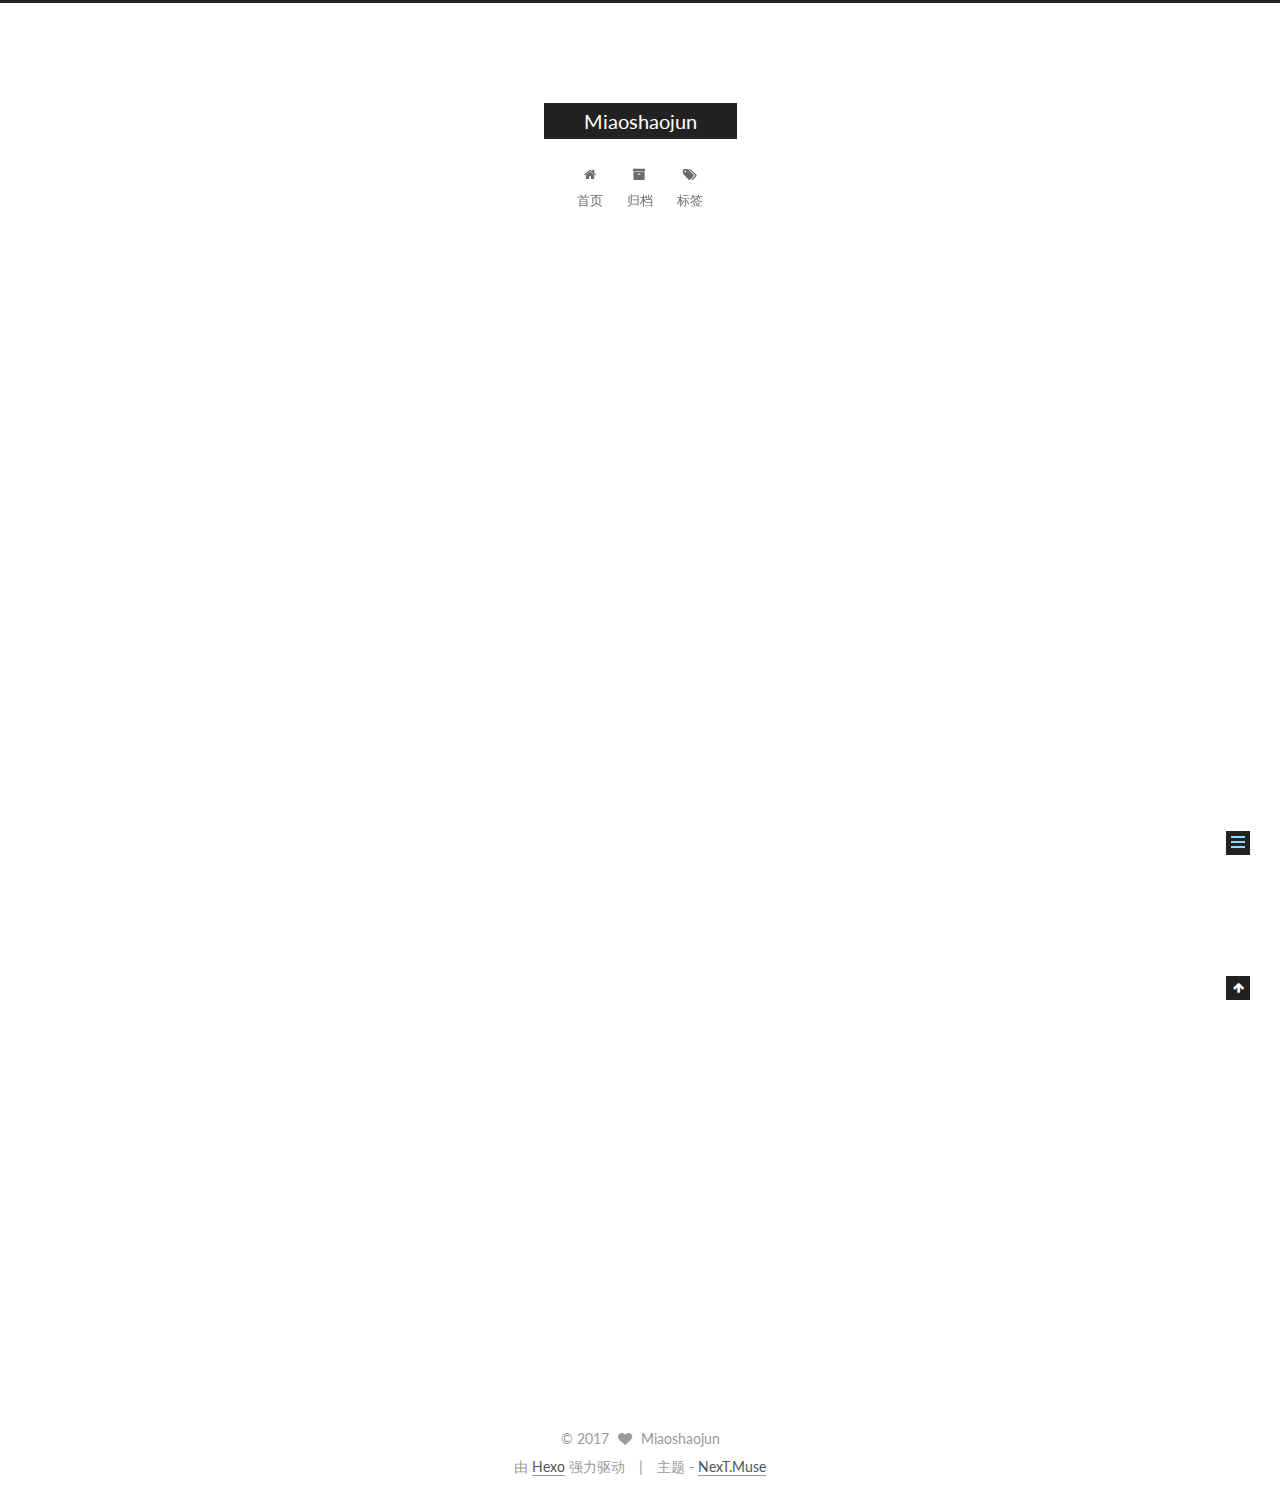
==== commit 05b00c9f: "Site updated: 2017-05-05 15:35:51" ====
--- a/2017/05/05/hello-world/index.html
+++ b/2017/05/05/hello-world/index.html
@@ -90,16 +90,16 @@
 
 
 
-<meta name="description" content="Welcome to Hexo! This is your very first post. Check documentation for more info. If you get any problems when using Hexo, you can find the answer in troubleshooting or you can ask me on GitHub. Quick">
+<meta name="description" content="测试Welcome to Hexo! This is your very first post. Check documentation for more info. If you get any problems when using Hexo, you can find the answer in troubleshooting or you can ask me on GitHub.  Q">
 <meta property="og:type" content="article">
 <meta property="og:title" content="Hello World">
 <meta property="og:url" content="http://yoursite.com/2017/05/05/hello-world/index.html">
 <meta property="og:site_name" content="Miaoshaojun">
-<meta property="og:description" content="Welcome to Hexo! This is your very first post. Check documentation for more info. If you get any problems when using Hexo, you can find the answer in troubleshooting or you can ask me on GitHub. Quick">
-<meta property="og:updated_time" content="2017-05-05T06:51:28.000Z">
+<meta property="og:description" content="测试Welcome to Hexo! This is your very first post. Check documentation for more info. If you get any problems when using Hexo, you can find the answer in troubleshooting or you can ask me on GitHub.  Q">
+<meta property="og:updated_time" content="2017-05-05T07:35:07.000Z">
 <meta name="twitter:card" content="summary">
 <meta name="twitter:title" content="Hello World">
-<meta name="twitter:description" content="Welcome to Hexo! This is your very first post. Check documentation for more info. If you get any problems when using Hexo, you can find the answer in troubleshooting or you can ask me on GitHub. Quick">
+<meta name="twitter:description" content="测试Welcome to Hexo! This is your very first post. Check documentation for more info. If you get any problems when using Hexo, you can find the answer in troubleshooting or you can ask me on GitHub.  Q">
 
 
 
@@ -316,7 +316,9 @@
       
 
       
-        <p>Welcome to <a href="https://hexo.io/" target="_blank" rel="external">Hexo</a>! This is your very first post. Check <a href="https://hexo.io/docs/" target="_blank" rel="external">documentation</a> for more info. If you get any problems when using Hexo, you can find the answer in <a href="https://hexo.io/docs/troubleshooting.html" target="_blank" rel="external">troubleshooting</a> or you can ask me on <a href="https://github.com/hexojs/hexo/issues" target="_blank" rel="external">GitHub</a>.</p>
+        <blockquote>
+<p>测试<br>Welcome to <a href="https://hexo.io/" target="_blank" rel="external">Hexo</a>! This is your very first post. Check <a href="https://hexo.io/docs/" target="_blank" rel="external">documentation</a> for more info. If you get any problems when using Hexo, you can find the answer in <a href="https://hexo.io/docs/troubleshooting.html" target="_blank" rel="external">troubleshooting</a> or you can ask me on <a href="https://github.com/hexojs/hexo/issues" target="_blank" rel="external">GitHub</a>.</p>
+</blockquote>
 <h2 id="Quick-Start"><a href="#Quick-Start" class="headerlink" title="Quick Start"></a>Quick Start</h2><h3 id="Create-a-new-post"><a href="#Create-a-new-post" class="headerlink" title="Create a new post"></a>Create a new post</h3><figure class="highlight bash"><table><tr><td class="gutter"><pre><div class="line">1</div></pre></td><td class="code"><pre><div class="line">$ hexo new <span class="string">"My New Post"</span></div></pre></td></tr></table></figure>
 <p>More info: <a href="https://hexo.io/docs/writing.html" target="_blank" rel="external">Writing</a></p>
 <h3 id="Run-server"><a href="#Run-server" class="headerlink" title="Run server"></a>Run server</h3><figure class="highlight bash"><table><tr><td class="gutter"><pre><div class="line">1</div></pre></td><td class="code"><pre><div class="line">$ hexo server</div></pre></td></tr></table></figure>
--- a/css/main.css
+++ b/css/main.css
@@ -1695,7 +1695,7 @@
   width: 4px;
   height: 4px;
   border-radius: 50%;
-  background: #ff3c8f;
+  background: #693870;
 }
 .links-of-blogroll {
   font-size: 13px;
